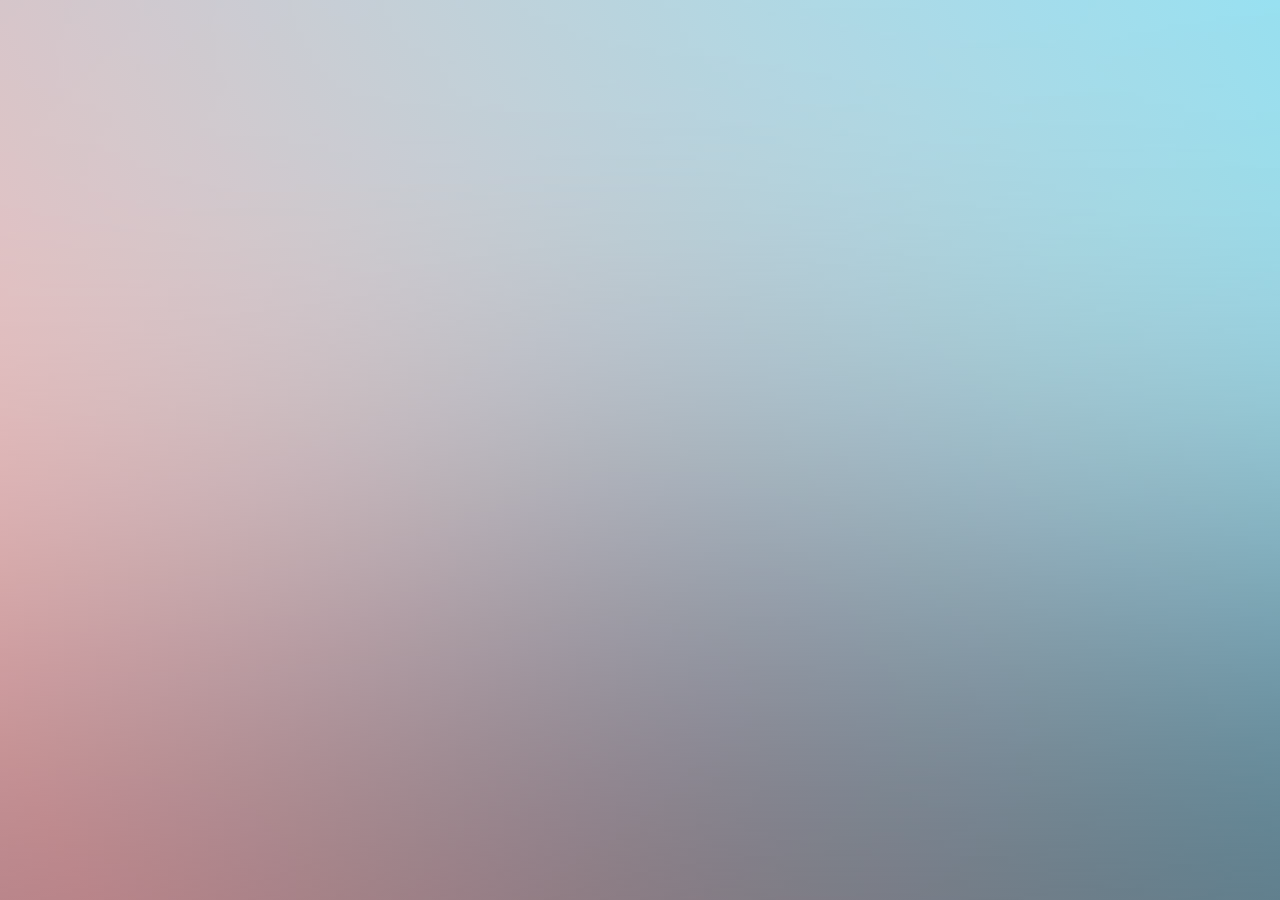
==== index.html @ 570a4605 "ok" ====
<!DOCTYPE HTML>
<html lang="pt">
<head>
		<title>UniverseIt</title>
		<meta charset="utf-8" />
		<meta name="viewport" content="width=device-width, initial-scale=1" />
<!--        <meta name="description" content="put descrição aqui pq"/>-->
<!--     	<meta name="keywords" content="put the keywords here"/>-->
        <meta name="author" content="UniverseIt/Erick Emiliano"/>
<!--		<link rel="shortcut icon" href="favicon.png"> -->
		<link rel="stylesheet" href="u.css" />
        <link rel="stylesheet" href="http://maxcdn.bootstrapcdn.com/font-awesome/4.3.0/css/font-awesome.min.css">
		<noscript><link rel="stylesheet" href="assets/css/noscript.css" /></noscript>
</head>
---- u.css ----
@charset "UTF-8";
@import url(http://maxcdn.bootstrapcdn.com/font-awesome/4.3.0/css/font-awesome.min.css);
@import url("http://fonts.googleapis.com/css?family=Source+Sans+Pro:300");

	body {
        line-height: 1;
		-webkit-text-size-adjust: none;
	}
	body*, body*:before, body*:after {
		-moz-animation: none !important;
		-webkit-animation: none !important;
		-ms-animation: none !important;
		animation: none !important;
		-moz-transition: none !important;
		-webkit-transition: none !important;
		-ms-transition: none !important;
		transition: none !important;
	}
	body {
		height: 100%;
		background-color: #ffffff;
		background-image: url("images/overlay.png"), -moz-linear-gradient(60deg, rgba(255, 165, 150, 0.5) 5%, rgba(0, 228, 255, 0.35)), url("../../images/bg.jpg");
		background-image: url("images/overlay.png"), -webkit-linear-gradient(60deg, rgba(255, 165, 150, 0.5) 5%, rgba(0, 228, 255, 0.35)), url("../../images/bg.jpg");
		background-image: url("images/overlay.png"), -ms-linear-gradient(60deg, rgba(255, 165, 150, 0.5) 5%, rgba(0, 228, 255, 0.35)), url("../../images/bg.jpg");
		background-image: url("images/overlay.png"), linear-gradient(60deg, rgba(255, 165, 150, 0.5) 5%, rgba(0, 228, 255, 0.35)), url("../../images/bg.jpg");
		background-repeat: repeat,			no-repeat,			no-repeat;
		background-size: 100px 100px, cover,				cover;
		background-position: top left,		center center,		bottom center;
		background-attachment: fixed,			fixed,				fixed;
	}
---- assets/css/noscript.css ----
/*
	Identity by HTML5 UP
	html5up.net | @n33co
	Free for personal and commercial use under the CCA 3.0 license (html5up.net/license)
*/

/* Basic */

	body:after {
		display: none;
	}

/* Main */

	#main {
		-moz-transform: none !important;
		-webkit-transform: none !important;
		-ms-transform: none !important;
		transform: none !important;
		opacity: 1 !important;
	}
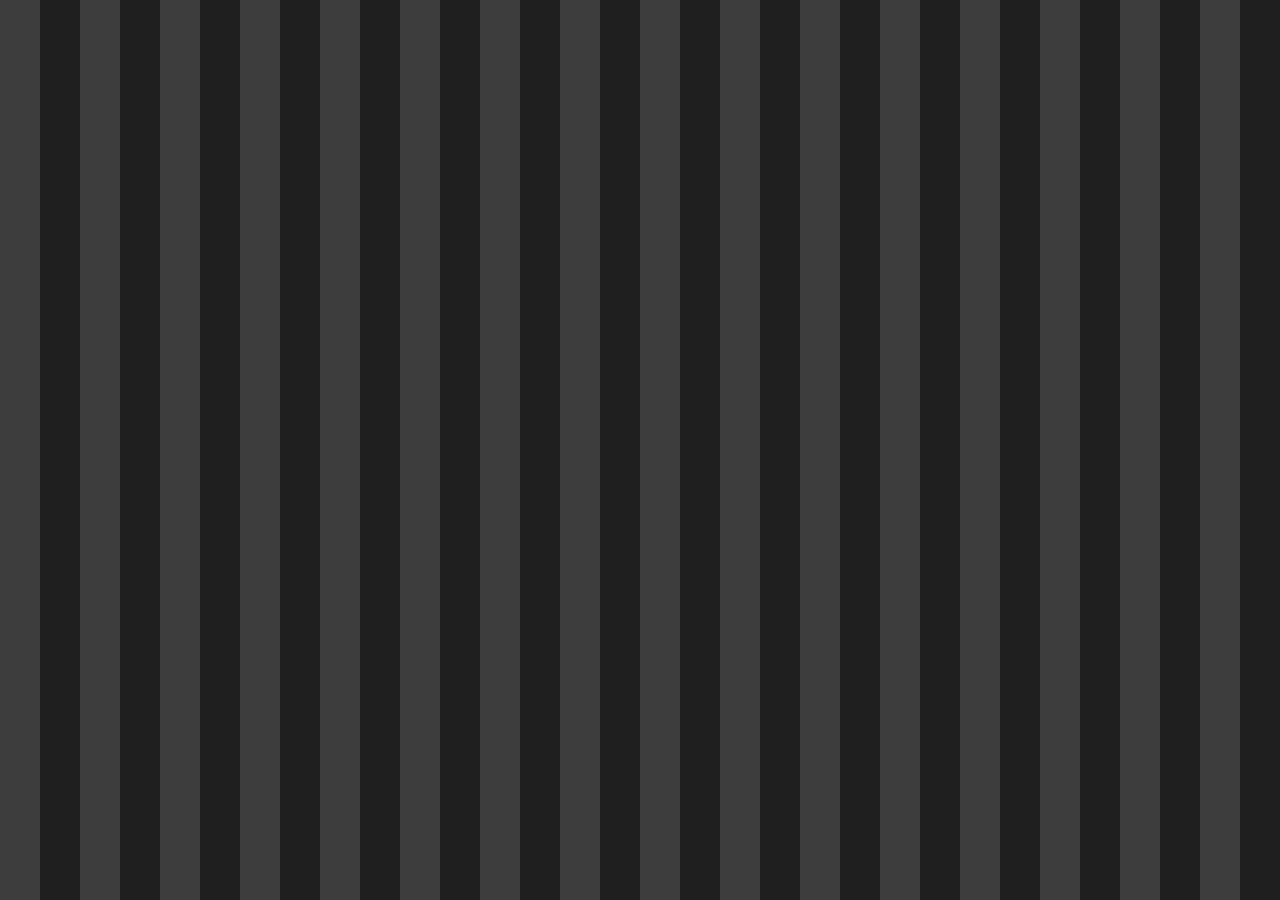
==== commit 490e27f7: "background" ====
--- a/index.html
+++ b/index.html
@@ -9,7 +9,12 @@
         <meta name="author" content="UniverseIt/Erick Emiliano"/>
 <!--		<link rel="shortcut icon" href="favicon.png"> -->
 		<link rel="stylesheet" href="u.css" />
+<!--
         <link rel="stylesheet" href="http://maxcdn.bootstrapcdn.com/font-awesome/4.3.0/css/font-awesome.min.css">
 		<noscript><link rel="stylesheet" href="assets/css/noscript.css" /></noscript>
+-->
 </head>
-    +<body>
+    
+</body>
+</html>
--- a/u.css
+++ b/u.css
@@ -1,30 +1,16 @@
 @charset "UTF-8";
-@import url(http://maxcdn.bootstrapcdn.com/font-awesome/4.3.0/css/font-awesome.min.css);
+/*@import url(http://maxcdn.bootstrapcdn.com/font-awesome/4.3.0/css/font-awesome.min.css);*/
 @import url("http://fonts.googleapis.com/css?family=Source+Sans+Pro:300");
 
 	body {
         line-height: 1;
 		-webkit-text-size-adjust: none;
-	}
-	body*, body*:before, body*:after {
-		-moz-animation: none !important;
-		-webkit-animation: none !important;
-		-ms-animation: none !important;
-		animation: none !important;
-		-moz-transition: none !important;
-		-webkit-transition: none !important;
-		-ms-transition: none !important;
-		transition: none !important;
-	}
-	body {
 		height: 100%;
-		background-color: #ffffff;
-		background-image: url("images/overlay.png"), -moz-linear-gradient(60deg, rgba(255, 165, 150, 0.5) 5%, rgba(0, 228, 255, 0.35)), url("../../images/bg.jpg");
-		background-image: url("images/overlay.png"), -webkit-linear-gradient(60deg, rgba(255, 165, 150, 0.5) 5%, rgba(0, 228, 255, 0.35)), url("../../images/bg.jpg");
-		background-image: url("images/overlay.png"), -ms-linear-gradient(60deg, rgba(255, 165, 150, 0.5) 5%, rgba(0, 228, 255, 0.35)), url("../../images/bg.jpg");
-		background-image: url("images/overlay.png"), linear-gradient(60deg, rgba(255, 165, 150, 0.5) 5%, rgba(0, 228, 255, 0.35)), url("../../images/bg.jpg");
-		background-repeat: repeat,			no-repeat,			no-repeat;
-		background-size: 100px 100px, cover,				cover;
-		background-position: top left,		center center,		bottom center;
-		background-attachment: fixed,			fixed,				fixed;
+		background: repeating-linear-gradient(
+            90deg,
+            rgb(61,61,61),
+            rgb(61,61,61) 40px,
+            rgb(31,31,31) 40px,
+            rgb(31,31,31) 80px
+);
 	}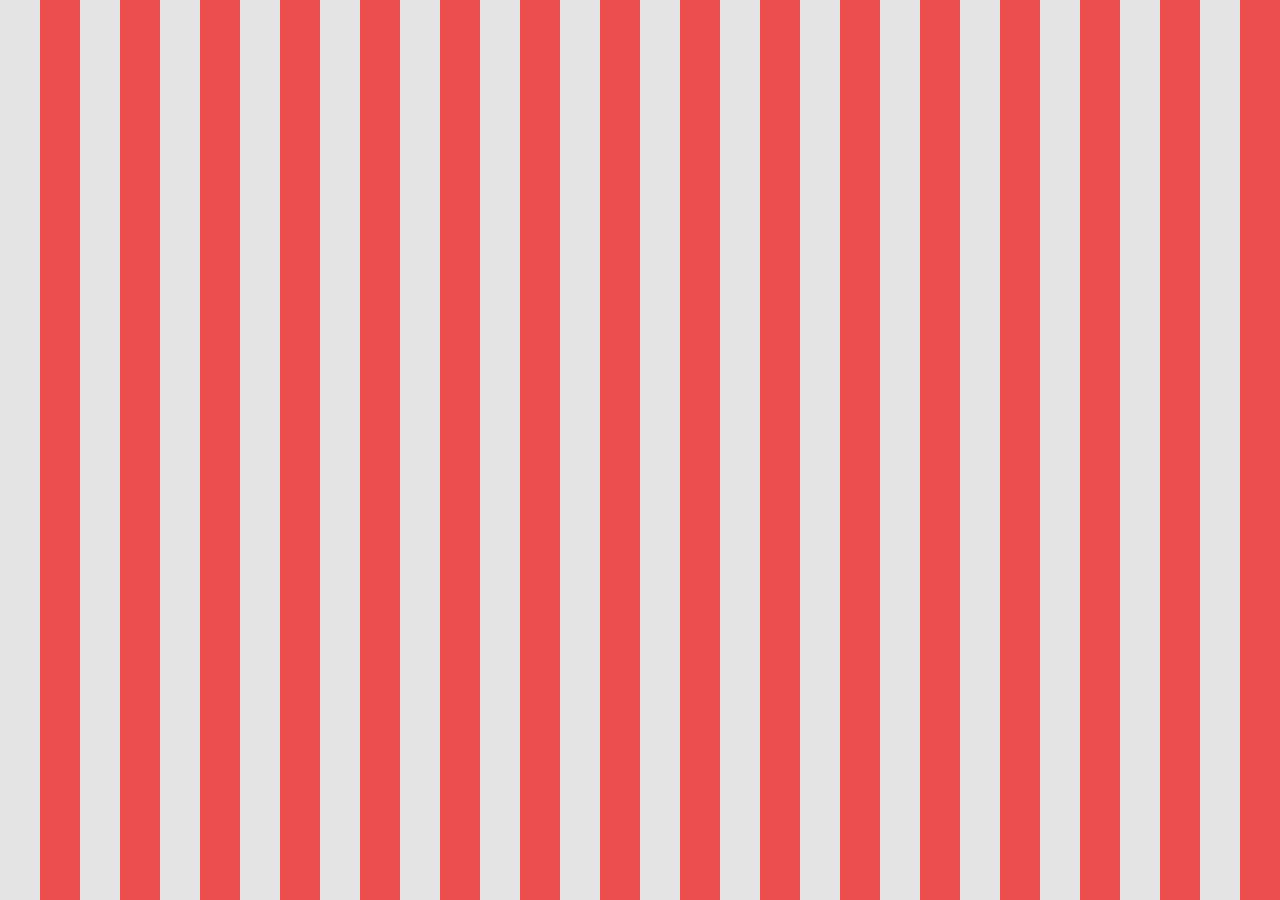
==== commit 6b21559c: "changed" ====
--- a/index.html
+++ b/index.html
@@ -9,12 +9,16 @@
         <meta name="author" content="UniverseIt/Erick Emiliano"/>
 <!--		<link rel="shortcut icon" href="favicon.png"> -->
 		<link rel="stylesheet" href="u.css" />
-<!--
         <link rel="stylesheet" href="http://maxcdn.bootstrapcdn.com/font-awesome/4.3.0/css/font-awesome.min.css">
-		<noscript><link rel="stylesheet" href="assets/css/noscript.css" /></noscript>
--->
 </head>
-<body>
+<body>  
+    <div id="logo">
     
+    </div>
+    <!-- jQuery -->
+    <script src="js/jquery.js"></script>
+    <!-- Contact Form JavaScript -->
+    <script src="js/jqBootstrapValidation.js"></script>
+    <script src="js/contact_me.js"></script>
 </body>
 </html>
--- a/u.css
+++ b/u.css
@@ -1,16 +1,208 @@
 @charset "UTF-8";
-/*@import url(http://maxcdn.bootstrapcdn.com/font-awesome/4.3.0/css/font-awesome.min.css);*/
+@import url(http://maxcdn.bootstrapcdn.com/font-awesome/4.3.0/css/font-awesome.min.css);
 @import url("http://fonts.googleapis.com/css?family=Source+Sans+Pro:300");
-
-	body {
+/*comment in css*/
+body {
         line-height: 1;
 		-webkit-text-size-adjust: none;
 		height: 100%;
-		background: repeating-linear-gradient(
-            90deg,
-            rgb(61,61,61),
-            rgb(61,61,61) 40px,
-            rgb(31,31,31) 40px,
-            rgb(31,31,31) 80px
+    background: repeating-linear-gradient(
+    90deg,
+    rgba(200,200,200, 0.5),/*where it's start*/
+    rgba(200,200,200, 0.5) 40px,/*where ends, tamanho de listra em px*/
+    rgba(230,31,31, 0.8) 40px,/*second color start*/
+    rgba(230,31,31, 0.8) 80px /*second color finish, the length/width is the difference between the start and end*/
 );
-	}+}
+
+#box{
+    align-content: center;
+    align-items: center;
+    align-self: center;
+    max-width: 150px;
+    width: auto;
+    padding-bottom: 20 px;
+    padding-top: 20 px;
+    padding-left: 20 px;
+    perspective: 1000px;
+	position: relative;
+		display: flex;
+		align-items: center;
+		justify-content: space-between;    
+	min-height: 100%;
+}
+	hr {
+		border: 0;
+		border-bottom: solid 1px #c8cccf;
+		margin: 3em 0;
+	}
+	strong, b {
+		color: #313f47;
+	}
+
+	em, i {
+		font-style: italic;
+	}
+
+	p {
+		margin: 0 0 1.5em 0;
+	}
+
+	h1, h2, h3, h4, h5, h6 {
+		color: #313f47;
+		line-height: 1.5;
+		margin: 0 0 0.75em 0;
+	}
+
+		h1 a, h2 a, h3 a, h4 a, h5 a, h6 a {
+			color: inherit;
+			text-decoration: none;
+		}
+
+	h1 {
+		font-size: 1.85em;
+		letter-spacing: 0.22em;
+		margin: 0 0 0.525em 0;
+	}
+
+	h2 {
+		font-size: 1.25em;
+	}
+
+	h3 {
+		font-size: 1em;
+	}
+
+	h4 {
+		font-size: 1em;
+	}
+
+	h5 {
+		font-size: 1em;
+	}
+
+	h6 {
+		font-size: 1em;
+	}
+
+	@media screen and (max-width: 480px) {
+
+		h1 {
+			font-size: 1.65em;
+		}
+
+	}
+
+/* Main */
+
+	#main {
+		position: relative;
+		max-width: 100%;
+		min-width: 27em;
+		padding: 4.5em 3em 3em 3em ;
+		background: #ffffff;
+		border-radius: 4px;
+		cursor: default;
+		opacity: 0.95;
+		text-align: center;
+	}
+
+		#main .avatar {
+			position: relative;
+			display: block;
+			margin-bottom: 1.5em;
+		}
+
+			#main .avatar img {
+				display: block;
+				margin: 0 auto;
+				border-radius: 100%;
+				box-shadow: 0 0 0 1.5em #ffffff;
+			}
+
+			#main .avatar:before {
+				content: '';
+				display: block;
+				position: absolute;
+				top: 50%;
+				left: -3em;
+				width: calc(100% + 6em);
+				height: 1px;
+				z-index: -1;
+				background: #c8cccf;
+			}
+
+		@media screen and (max-width: 480px) {
+
+			#main {
+				min-width: 0;
+				width: 100%;
+				padding: 4em 2em 2.5em 2em ;
+			}
+
+				#main .avatar:before {
+					left: -2em;
+					width: calc(100% + 4em);
+				}
+
+		}
+		}
+
+/* Footer */
+/*
+
+	#footer {
+		align-self: flex-end;
+		width: 100%;
+		padding: 1.5em 0 0 0;
+		color: rgba(255, 255, 255, 0.75);
+		cursor: default;
+		text-align: center;
+	}
+
+		#footer .copyright {
+			margin: 0;
+			padding: 0;
+			font-size: 0.9em;
+			list-style: none;
+		}
+
+			#footer .copyright li {
+				display: inline-block;
+				margin: 0 0 0 0.45em;
+				padding: 0 0 0 0.85em;
+				border-left: solid 1px rgba(255, 255, 255, 0.5);
+				line-height: 1;
+			}
+
+				#footer .copyright li:first-child {
+					border-left: 0;
+				}
+*/
+
+/* Wrapper */
+/*
+
+	#wrapper {
+		perspective: 1000px;
+		position: relative;
+		min-height: 100%;
+		padding: 1.5em;
+		z-index: 2;
+	}
+
+		#wrapper > * {
+			z-index: 1;
+		}
+
+		@media screen and (max-width: 360px) {
+
+			#wrapper {
+				padding: 0.75em;
+			}
+
+		}
+
+		body.is-ie #wrapper {
+			height: 100%;
+		}*/
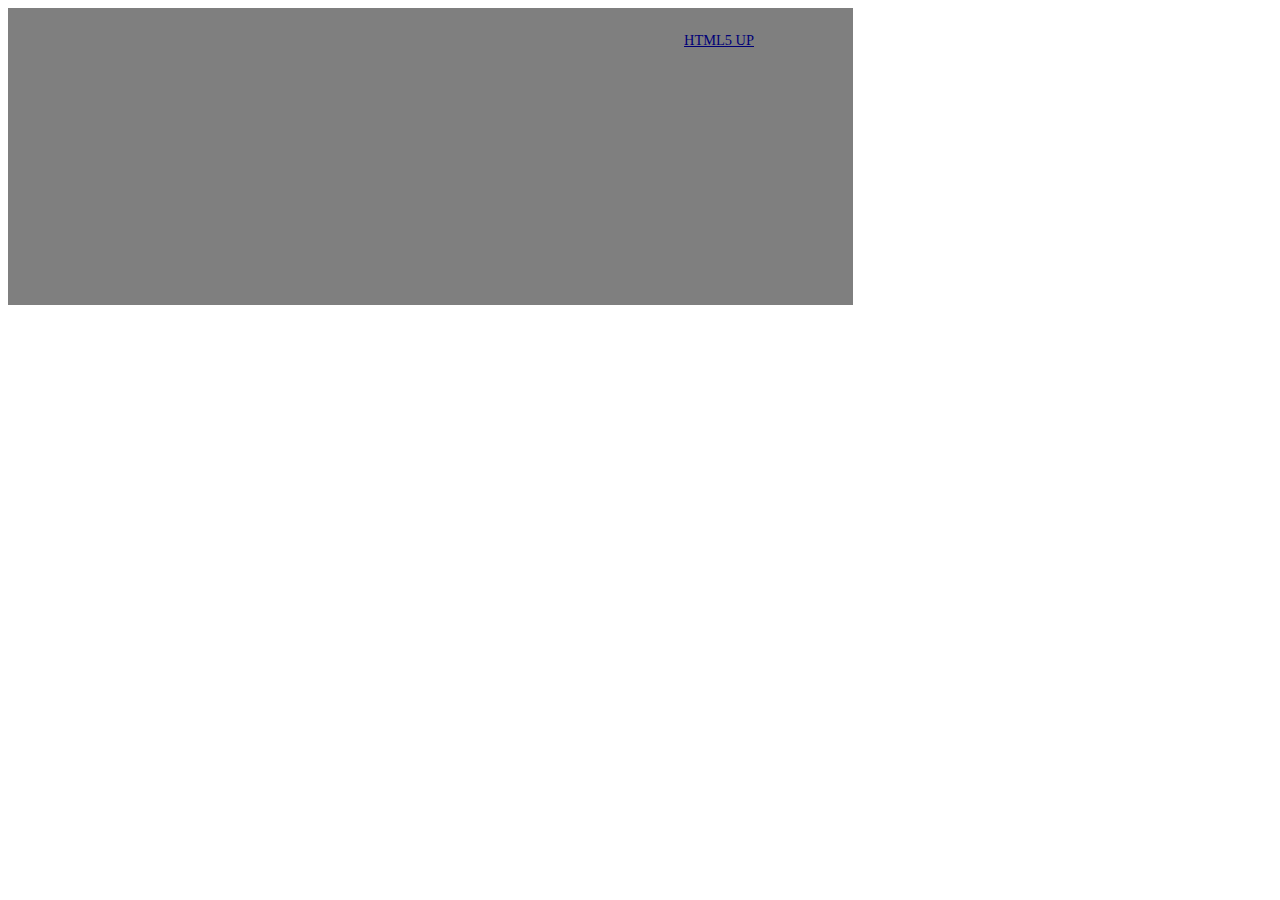
==== commit 794809c3: "t" ====
--- a/index.html
+++ b/index.html
@@ -12,8 +12,14 @@
         <link rel="stylesheet" href="http://maxcdn.bootstrapcdn.com/font-awesome/4.3.0/css/font-awesome.min.css">
 </head>
 <body>  
-    <div id="logo">
-    
+    <div class="start">
+        <div class="opacity"></div>
+<footer id="footer">
+	<ul class="copyright">
+	   <li>&copy; Jane Doe</li>
+	   <li>Design: <a href="http://html5up.net">HTML5 UP</a></li>
+    </ul>
+</footer>
     </div>
     <!-- jQuery -->
     <script src="js/jquery.js"></script>
--- a/u.css
+++ b/u.css
@@ -2,207 +2,49 @@
 @import url(http://maxcdn.bootstrapcdn.com/font-awesome/4.3.0/css/font-awesome.min.css);
 @import url("http://fonts.googleapis.com/css?family=Source+Sans+Pro:300");
 /*comment in css*/
-body {
-        line-height: 1;
-		-webkit-text-size-adjust: none;
-		height: 100%;
-    background: repeating-linear-gradient(
-    90deg,
-    rgba(200,200,200, 0.5),/*where it's start*/
-    rgba(200,200,200, 0.5) 40px,/*where ends, tamanho de listra em px*/
-    rgba(230,31,31, 0.8) 40px,/*second color start*/
-    rgba(230,31,31, 0.8) 80px /*second color finish, the length/width is the difference between the start and end*/
-);
+.start {
+        width:100%;
+        height:100%;
+/*    background: repeating-linear-gradient(
+/*    90deg,
+/*    rgba(200,200,200, 0.5),/*where it's start*/
+/*    rgba(200,200,200, 0.5) 40px,/*where ends, tamanho de listra em px*/
+/*    rgba(230,31,31, 0.8) 40px,/*second color start*/
+/*    rgba(230,31,31, 0.8) 80px /*second color finish, the length/width is the difference between the start and end*/
+/*);*/
+        background-image: url(img/usp-aerea.jpg) center center;
+}
+.opacity{
+  position:absolute;
+  width:33%;
+  height:33%;
+  padding-left: 33%;
+  background:rgba(0,0,0,0.5);
 }
 
-#box{
-    align-content: center;
-    align-items: center;
-    align-self: center;
-    max-width: 150px;
-    width: auto;
-    padding-bottom: 20 px;
-    padding-top: 20 px;
-    padding-left: 20 px;
-    perspective: 1000px;
-	position: relative;
-		display: flex;
-		align-items: center;
-		justify-content: space-between;    
-	min-height: 100%;
-}
-	hr {
-		border: 0;
-		border-bottom: solid 1px #c8cccf;
-		margin: 3em 0;
-	}
-	strong, b {
-		color: #313f47;
-	}
+/* Footer */
 
-	em, i {
-		font-style: italic;
-	}
-
-	p {
-		margin: 0 0 1.5em 0;
-	}
-
-	h1, h2, h3, h4, h5, h6 {
-		color: #313f47;
-		line-height: 1.5;
-		margin: 0 0 0.75em 0;
-	}
-
-		h1 a, h2 a, h3 a, h4 a, h5 a, h6 a {
-			color: inherit;
-			text-decoration: none;
-		}
-
-	h1 {
-		font-size: 1.85em;
-		letter-spacing: 0.22em;
-		margin: 0 0 0.525em 0;
-	}
-
-	h2 {
-		font-size: 1.25em;
-	}
-
-	h3 {
-		font-size: 1em;
-	}
-
-	h4 {
-		font-size: 1em;
-	}
-
-	h5 {
-		font-size: 1em;
-	}
-
-	h6 {
-		font-size: 1em;
-	}
-
-	@media screen and (max-width: 480px) {
-
-		h1 {
-			font-size: 1.65em;
-		}
-
-	}
-
-/* Main */
-
-	#main {
-		position: relative;
-		max-width: 100%;
-		min-width: 27em;
-		padding: 4.5em 3em 3em 3em ;
-		background: #ffffff;
-		border-radius: 4px;
-		cursor: default;
-		opacity: 0.95;
-		text-align: center;
-	}
-
-		#main .avatar {
-			position: relative;
-			display: block;
-			margin-bottom: 1.5em;
-		}
-
-			#main .avatar img {
-				display: block;
-				margin: 0 auto;
-				border-radius: 100%;
-				box-shadow: 0 0 0 1.5em #ffffff;
-			}
-
-			#main .avatar:before {
-				content: '';
-				display: block;
-				position: absolute;
-				top: 50%;
-				left: -3em;
-				width: calc(100% + 6em);
-				height: 1px;
-				z-index: -1;
-				background: #c8cccf;
-			}
-
-		@media screen and (max-width: 480px) {
-
-			#main {
-				min-width: 0;
-				width: 100%;
-				padding: 4em 2em 2.5em 2em ;
-			}
-
-				#main .avatar:before {
-					left: -2em;
-					width: calc(100% + 4em);
-				}
-
-		}
-		}
-
-/* Footer */
-/*
-
-	#footer {
+#footer {
 		align-self: flex-end;
 		width: 100%;
 		padding: 1.5em 0 0 0;
-		color: rgba(255, 255, 255, 0.75);
+		color: rgba(255, 255, 255, 0.5);
 		cursor: default;
 		text-align: center;
-	}
-
-		#footer .copyright {
-			margin: 0;
-			padding: 0;
-			font-size: 0.9em;
-			list-style: none;
-		}
-
-			#footer .copyright li {
-				display: inline-block;
-				margin: 0 0 0 0.45em;
-				padding: 0 0 0 0.85em;
-				border-left: solid 1px rgba(255, 255, 255, 0.5);
-				line-height: 1;
-			}
-
-				#footer .copyright li:first-child {
-					border-left: 0;
-				}
-*/
-
-/* Wrapper */
-/*
-
-	#wrapper {
-		perspective: 1000px;
-		position: relative;
-		min-height: 100%;
-		padding: 1.5em;
-		z-index: 2;
-	}
-
-		#wrapper > * {
-			z-index: 1;
-		}
-
-		@media screen and (max-width: 360px) {
-
-			#wrapper {
-				padding: 0.75em;
-			}
-
-		}
-
-		body.is-ie #wrapper {
-			height: 100%;
-		}*/
+}
+#footer .copyright {
+		margin: 0;
+		padding: 0;
+		font-size: 0.9em;
+		list-style: none;
+}
+#footer .copyright li {
+        display: inline-block;
+		margin: 0 0 0 0.45em;
+        padding: 0 0 0 0.85em;
+		border-left: solid 1px rgba(255, 255, 255, 0.5);
+		line-height: 1;
+}
+#footer .copyright li:first-child {
+        border-left: 0;
+}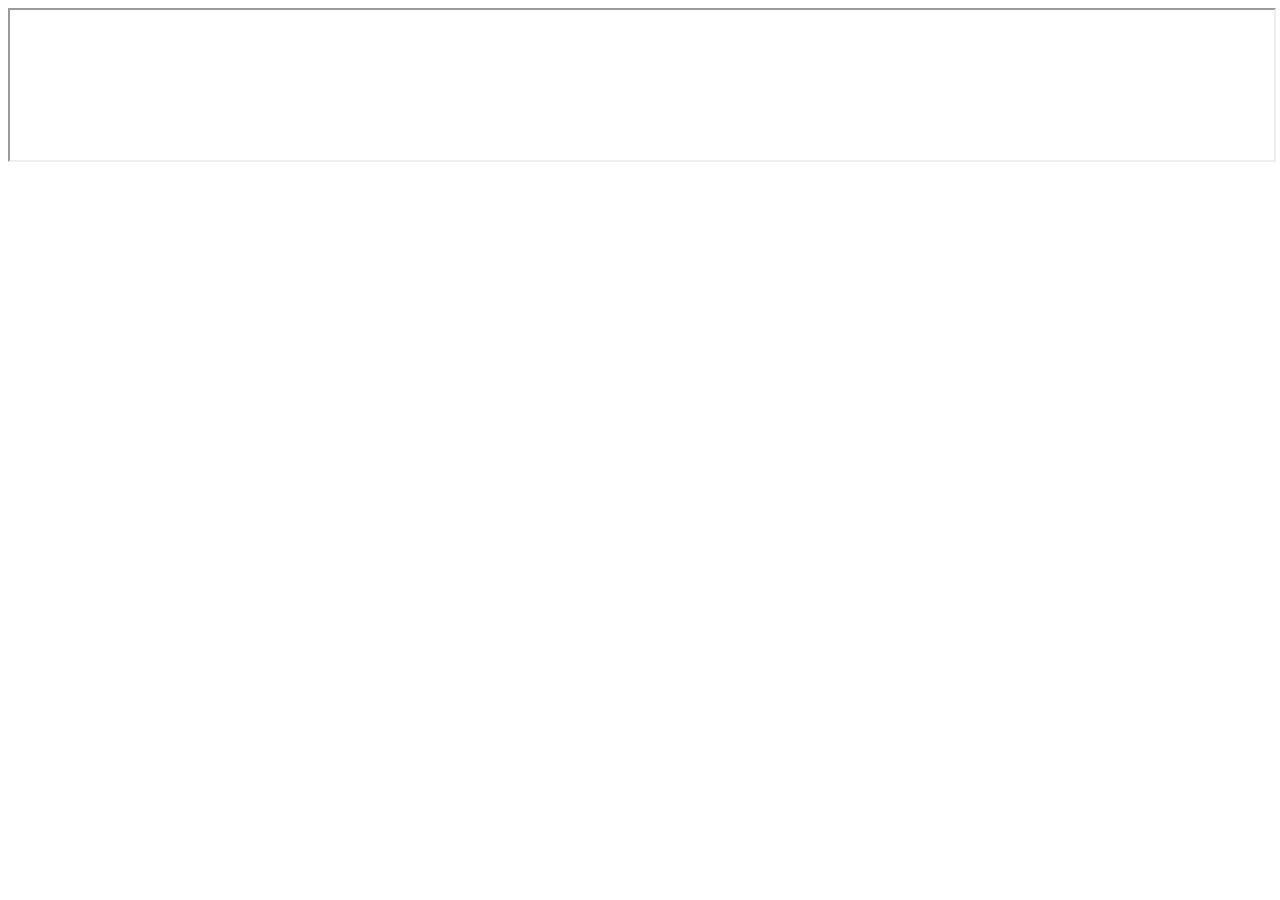
==== commit dd4f273a: "last" ====
--- a/index.html
+++ b/index.html
@@ -1,5 +1,6 @@
 <!DOCTYPE HTML>
 <html lang="pt">
+    
 <head>
 		<title>UniverseIt</title>
 		<meta charset="utf-8" />
@@ -8,19 +9,10 @@
 <!--     	<meta name="keywords" content="put the keywords here"/>-->
         <meta name="author" content="UniverseIt/Erick Emiliano"/>
 <!--		<link rel="shortcut icon" href="favicon.png"> -->
-		<link rel="stylesheet" href="u.css" />
-        <link rel="stylesheet" href="http://maxcdn.bootstrapcdn.com/font-awesome/4.3.0/css/font-awesome.min.css">
 </head>
+    
 <body>  
-    <div class="start">
-        <div class="opacity"></div>
-<footer id="footer">
-	<ul class="copyright">
-	   <li>&copy; Jane Doe</li>
-	   <li>Design: <a href="http://html5up.net">HTML5 UP</a></li>
-    </ul>
-</footer>
-    </div>
+<iframe src="http://hedtrot.com/universeit/index.html" width=100% height=100%/>
     <!-- jQuery -->
     <script src="js/jquery.js"></script>
     <!-- Contact Form JavaScript -->
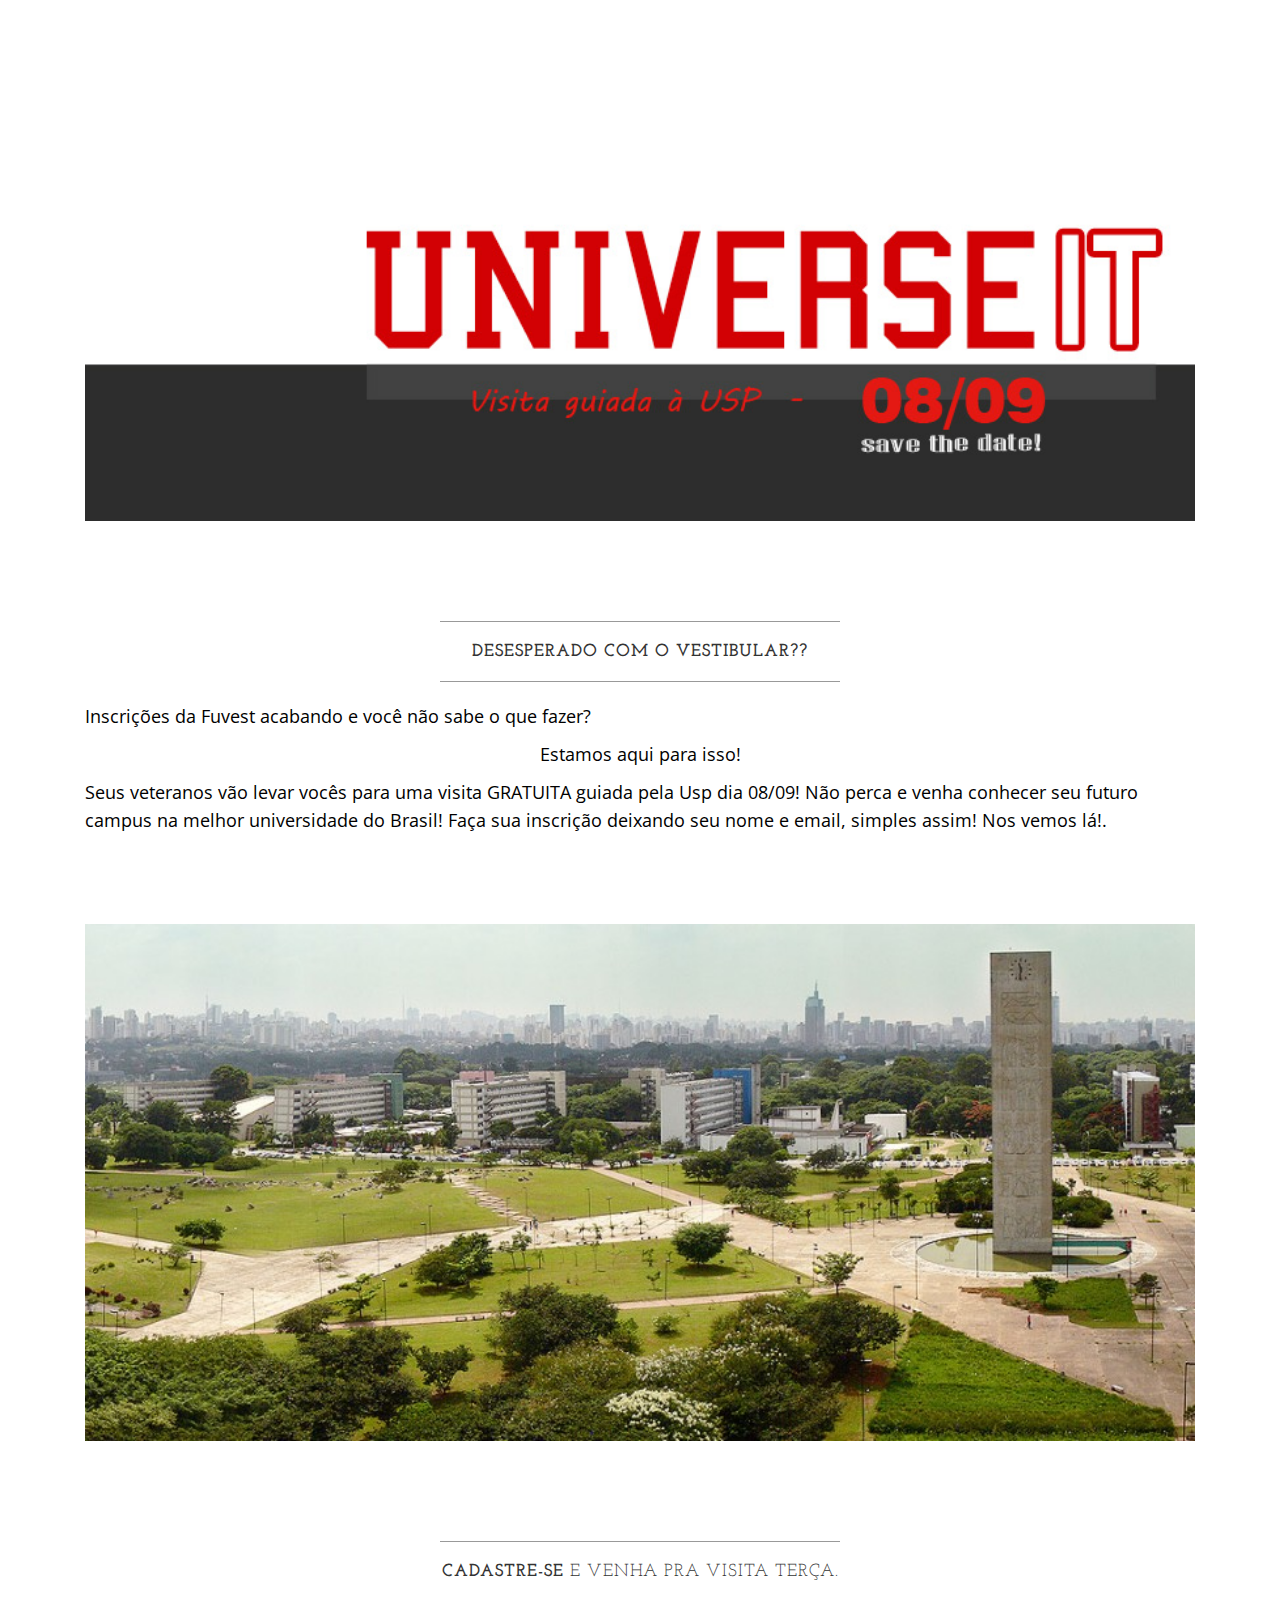
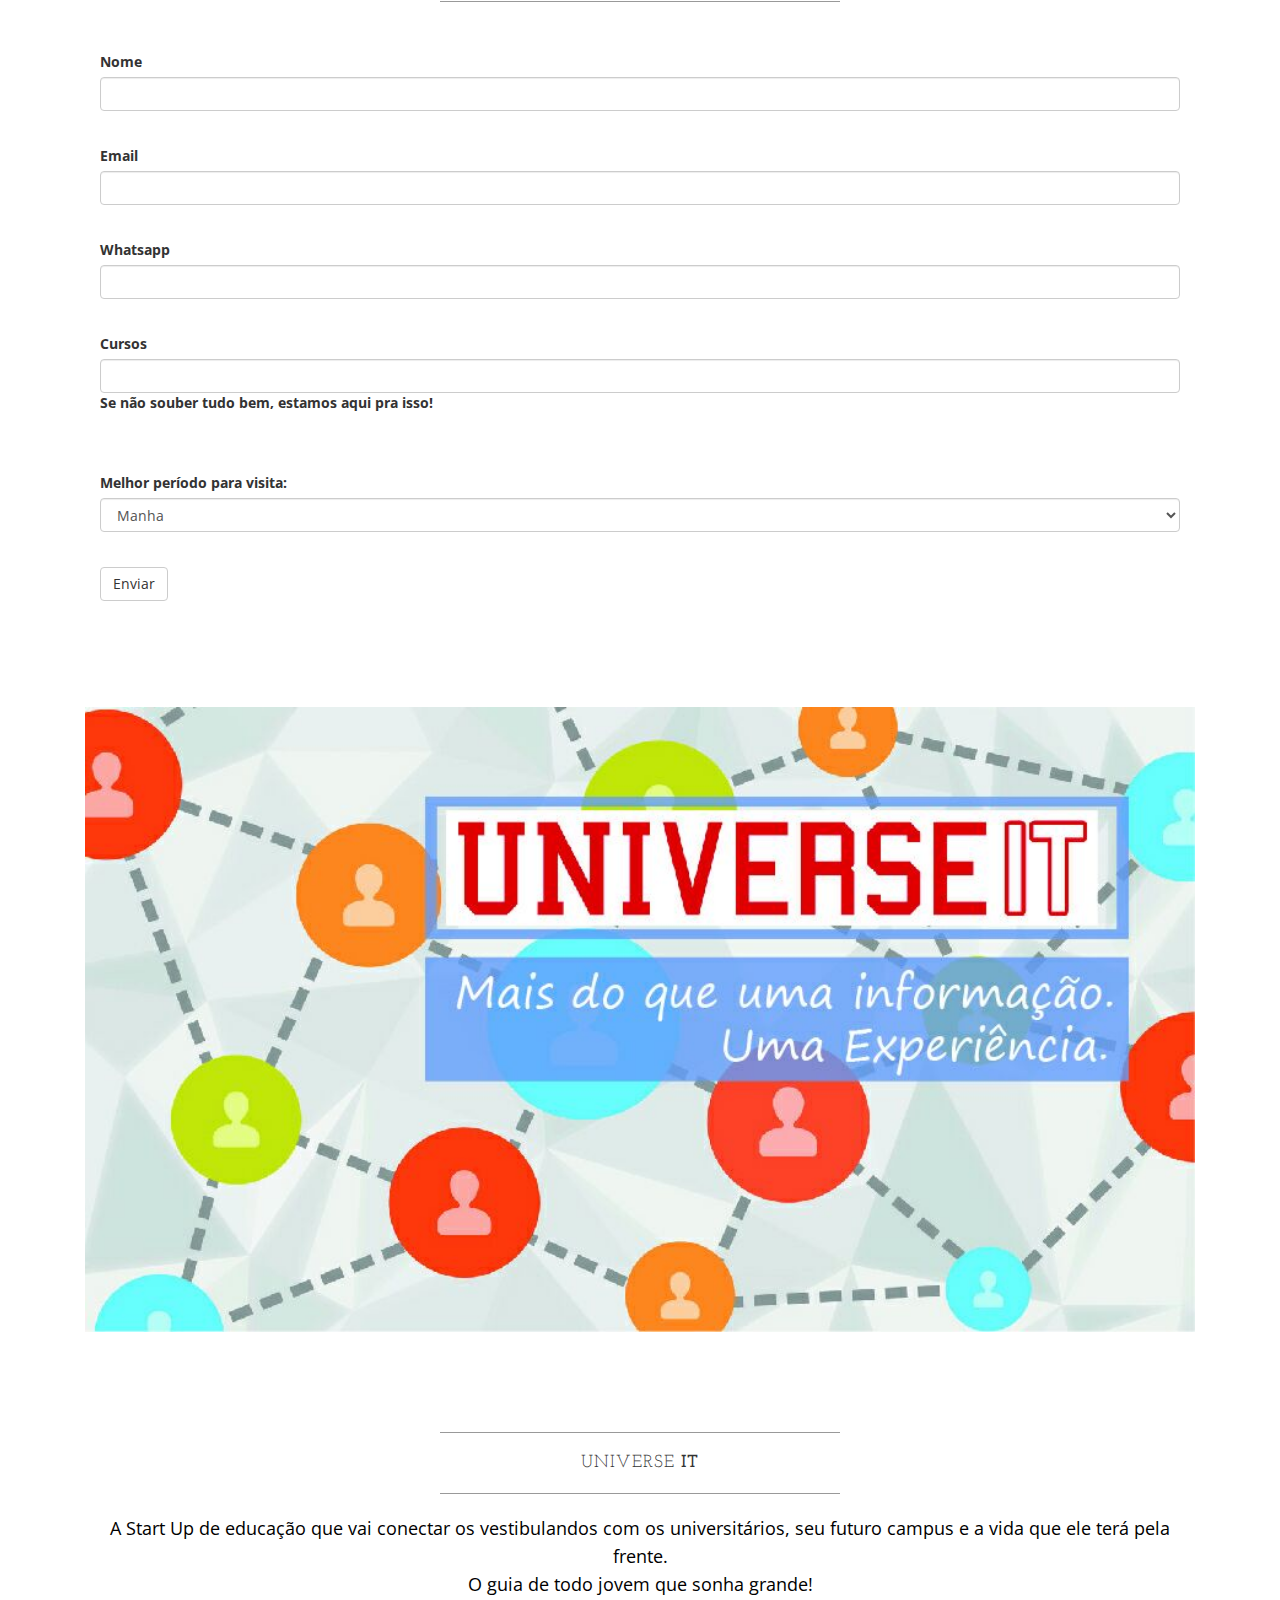
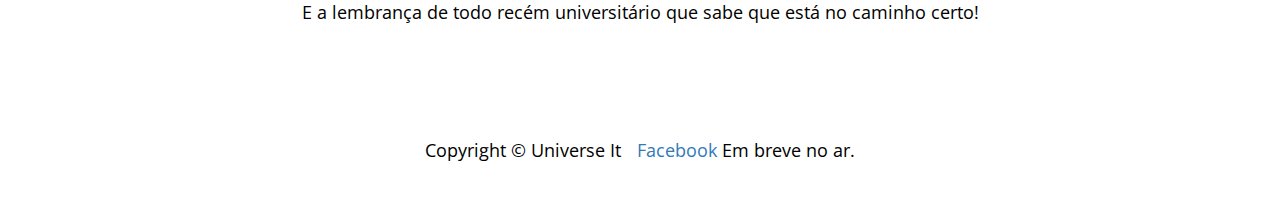
==== commit 738070ac: "New Landing Page" ====
--- a/index.html
+++ b/index.html
@@ -1,22 +1,287 @@
-<!DOCTYPE HTML>
-<html lang="pt">
-    
+<!DOCTYPE html>
+<html lang="pt-br">
+
 <head>
-		<title>UniverseIt</title>
-		<meta charset="utf-8" />
-		<meta name="viewport" content="width=device-width, initial-scale=1" />
-<!--        <meta name="description" content="put descrição aqui pq"/>-->
-<!--     	<meta name="keywords" content="put the keywords here"/>-->
-        <meta name="author" content="UniverseIt/Erick Emiliano"/>
-<!--		<link rel="shortcut icon" href="favicon.png"> -->
+<!--    Peguei o templete pronto sim, aceita que doi menos-->
+<!--    to de ressaca, fica mais dificil-->
+<!-- Atenção, ler esse código pode causar nauseas, dor de cabeça, cancer, e te deixar brocha-->
+<!-- se aparecer qualquer desses sintomas, procure o médico de confiança-->
+    <meta charset="utf-8">
+    <meta http-equiv="X-UA-Compatible" content="IE=edge">
+    <meta name="viewport" content="width=device-width, initial-scale=1">
+    <meta name="description" content="">
+    <meta name="author" content="Universe It/Erick Emiliano">
+
+    <title>Fuvest 2016 Chegou, e Agora?</title>
+
+    <!-- Bootstrap Core CSS -->
+    <link href="css/bootstrap.min.css" rel="stylesheet">
+	
+        <link rel="stylesheet" href="http://maxcdn.bootstrapcdn.com/font-awesome/4.3.0/css/font-awesome.min.css">
+    <!-- Custom CSS -->
+    <link href="css/business-casual.css" rel="stylesheet">
+
+    <!-- Fonts -->
+    <link href="http://fonts.googleapis.com/css?family=Open+Sans:300italic,400italic,600italic,700italic,800italic,400,300,600,700,800" rel="stylesheet" type="text/css">
+    <link href="http://fonts.googleapis.com/css?family=Josefin+Slab:100,300,400,600,700,100italic,300italic,400italic,600italic,700italic" rel="stylesheet" type="text/css">
+
+    <!-- HTML5 Shim and Respond.js IE8 support of HTML5 elements and media queries -->
+    <!-- WARNING: Respond.js doesn't work if you view the page via file:// -->
+    <!--[if lt IE 9]>
+        <script src="https://oss.maxcdn.com/libs/html5shiv/3.7.0/html5shiv.js"></script>
+        <script src="https://oss.maxcdn.com/libs/respond.js/1.4.2/respond.min.js"></script>
+    <![endif]-->
+
 </head>
-    
-<body>  
-<iframe src="http://hedtrot.com/universeit/index.html" width=100% height=100%/>
+
+<body class="bodybuild">
+
+    <div class="container">
+<br><br><br><br>
+        <div class="row">
+            <div class="box">
+                <div class="col-lg-12 text-center">
+                    <div id="carousel-example-generic" class="carousel slide">
+                        <!-- Indicators -->
+<!--
+                        <ol class="carousel-indicators hidden-xs">
+                            <li data-target="#carousel-example-generic" data-slide-to="0" class="active"></li>
+                            <li data-target="#carousel-example-generic" data-slide-to="1"></li>
+                            <li data-target="#carousel-example-generic" data-slide-to="2"></li>
+                        </ol>
+-->
+
+                        <!-- Wrapper for slides -->
+                        <div class="carousel-inner">
+                            <div class="item active">
+                                <img class="img-responsive img-full" src="img/slide-1.jpg" alt="">
+                            </div>
+<!--
+                            <div class="item">
+                                <img class="img-responsive img-full" src="img/slide-2.jpg" alt="">
+                            </div>
+                            <div class="item">
+                                <img class="img-responsive img-full" src="img/slide-3.jpg" alt="">
+                            </div>
+-->
+                        </div>
+
+                        <!-- Controls -->
+<!--
+                        <a class="left carousel-control" href="#carousel-example-generic" data-slide="prev">
+                            <span class="icon-prev"></span>
+                        </a>
+                        <a class="right carousel-control" href="#carousel-example-generic" data-slide="next">
+                            <span class="icon-next"></span>
+                        </a>
+-->
+                    </div>
+<!--
+                    <h2 class="brand-before">
+                        <small>Welcome to</small>
+                    </h2>
+                    <h1 class="brand-name">Business Casual</h1>
+                    <hr class="tagline-divider">
+                    <h2>
+                        <small>By
+                            <strong>Start Bootstrap</strong>
+                        </small>
+                    </h2>
+-->
+                </div>
+            </div>
+        </div>
+
+<!--
+        <div class="row">
+            <div class="box">
+                <div class="col-lg-12">
+                    <hr>
+                    <h2 class="intro-text text-center">Build a website
+                        <strong>worth visiting</strong>
+                    </h2>
+                    <hr>
+                    <img class="img-responsive img-border img-left" src="img/intro-pic.jpg" alt="">
+                    <hr class="visible-xs">
+                    <p>The boxes used in this template are nested inbetween a normal Bootstrap row and the start of your column layout. The boxes will be full-width boxes, so if you want to make them smaller then you will need to customize.</p>
+                    <p>A huge thanks to <a href="http://join.deathtothestockphoto.com/" target="_blank">Death to the Stock Photo</a> for allowing us to use the beautiful photos that make this template really come to life. When using this template, make sure your photos are decent. Also make sure that the file size on your photos is kept to a minumum to keep load times to a minimum.</p>
+                    <p>Lorem ipsum dolor sit amet, consectetur adipiscing elit. Nunc placerat diam quis nisl vestibulum dignissim. In hac habitasse platea dictumst. Interdum et malesuada fames ac ante ipsum primis in faucibus. Pellentesque habitant morbi tristique senectus et netus et malesuada fames ac turpis egestas.</p>
+                </div>
+            </div>
+        </div>
+-->
+
+        <div class="row">
+            <div class="box">
+                <div class="col-lg-12">
+                    <hr>
+                    <h2 class="intro-text text-center">
+                        <strong>Desesperado com o vestibular??</strong>
+                    </h2>
+                    <hr>
+                    <p> Inscrições da Fuvest acabando e você não sabe o que fazer?</p><p align="center">Estamos aqui para isso!</p><p> Seus veteranos vão levar vocês para uma visita GRATUITA guiada pela Usp dia 08/09! Não perca e venha conhecer seu futuro campus na melhor universidade do Brasil! Faça sua inscrição deixando seu nome e email, simples assim! Nos vemos lá!.</p>
+                </div>
+            </div>
+        </div>
+        <div class="row">
+            <div class="box">
+                <div class="col-lg-12 text-center">
+                    <div id="carousel-example-generic" class="carousel slide">
+                        <!-- Indicators -->
+<!--
+                        <ol class="carousel-indicators hidden-xs">
+                            <li data-target="#carousel-example-generic" data-slide-to="0" class="active"></li>
+                            <li data-target="#carousel-example-generic" data-slide-to="1"></li>
+                            <li data-target="#carousel-example-generic" data-slide-to="2"></li>
+                        </ol>
+-->
+
+                        <!-- Wrapper for slides -->
+                        <div class="carousel-inner">
+                            <div class="item active">
+                                <img class="img-responsive img-full" src="img/slide-2.jpg" alt="">
+                            </div>
+<!--
+                            <div class="item">
+                                <img class="img-responsive img-full" src="img/slide-2.jpg" alt="">
+                            </div>
+                            <div class="item">
+                                <img class="img-responsive img-full" src="img/slide-3.jpg" alt="">
+                            </div>
+-->
+                        </div>
+
+                        <!-- Controls -->
+<!--
+                        <a class="left carousel-control" href="#carousel-example-generic" data-slide="prev">
+                            <span class="icon-prev"></span>
+                        </a>
+                        <a class="right carousel-control" href="#carousel-example-generic" data-slide="next">
+                            <span class="icon-next"></span>
+                        </a>
+-->
+                    </div>
+<!--
+                    <h2 class="brand-before">
+                        <small>Welcome to</small>
+                    </h2>
+                    <h1 class="brand-name">Business Casual</h1>
+                    <hr class="tagline-divider">
+                    <h2>
+                        <small>By
+                            <strong>Start Bootstrap</strong>
+                        </small>
+                    </h2>
+-->
+                </div>
+            </div>
+        </div>
+        <div class="row">
+            <div class="box">
+                <div class="col-lg-12">
+                    <hr>
+                    <h2 class="intro-text text-center"><strong>Cadastre-se</strong> e Venha pra visita Terça.
+                        
+                    </h2>
+                    <hr>
+                    <iframe src="contact.html" height="600px" frameBorder="0" width="100%" scrolling="no"></iframe>
+                </div>
+            </div>
+        </div>
+        <div class="row">
+            <div class="box">
+                <div class="col-lg-12 text-center">
+                    <div id="carousel-example-generic" class="carousel slide">
+                        <!-- Indicators -->
+<!--
+                        <ol class="carousel-indicators hidden-xs">
+                            <li data-target="#carousel-example-generic" data-slide-to="0" class="active"></li>
+                            <li data-target="#carousel-example-generic" data-slide-to="1"></li>
+                            <li data-target="#carousel-example-generic" data-slide-to="2"></li>
+                        </ol>
+-->
+
+                        <!-- Wrapper for slides -->
+                        <div class="carousel-inner">
+                            <div class="item active">
+                                <img class="img-responsive img-full" src="img/slide-3.jpg" alt="">
+                            </div>
+<!--
+                            <div class="item">
+                                <img class="img-responsive img-full" src="img/slide-2.jpg" alt="">
+                            </div>
+                            <div class="item">
+                                <img class="img-responsive img-full" src="img/slide-3.jpg" alt="">
+                            </div>
+-->
+                        </div>
+
+                        <!-- Controls -->
+<!--
+                        <a class="left carousel-control" href="#carousel-example-generic" data-slide="prev">
+                            <span class="icon-prev"></span>
+                        </a>
+                        <a class="right carousel-control" href="#carousel-example-generic" data-slide="next">
+                            <span class="icon-next"></span>
+                        </a>
+-->
+                    </div>
+<!--
+                    <h2 class="brand-before">
+                        <small>Welcome to</small>
+                    </h2>
+                    <h1 class="brand-name">Business Casual</h1>
+                    <hr class="tagline-divider">
+                    <h2>
+                        <small>By
+                            <strong>Start Bootstrap</strong>
+                        </small>
+                    </h2>
+-->
+                </div>
+            </div>
+        </div>
+        <div class="row">
+            <div class="box">
+                <div class="col-lg-12">
+                    <hr>
+                    <h2 class="intro-text text-center">Universe
+                        <strong>It</strong>
+                    </h2>
+                    <hr>
+                    <p align="center">A Start Up de educação que vai conectar os vestibulandos com os universitários,  seu futuro campus e a vida que ele terá pela frente. <br>
+O guia de todo jovem que sonha grande!<br> E a lembrança de todo recém universitário que sabe que está no caminho certo!</p>
+                </div>
+            </div>
+        </div>
+
+    </div>
+    <!-- /.container -->
+
+    <footer>
+        <div class="container">
+            <div class="row">
+                <div class="col-lg-12 text-center">
+                    <p>Copyright &copy; Universe It <a href="https://www.facebook.com/pages/Universe-It/111334529216997" class="fa-facebook">Facebook</a> Em breve no ar.</p>
+                    
+                </div>
+            </div>
+        </div>
+    </footer>
+
     <!-- jQuery -->
     <script src="js/jquery.js"></script>
-    <!-- Contact Form JavaScript -->
-    <script src="js/jqBootstrapValidation.js"></script>
-    <script src="js/contact_me.js"></script>
+
+    <!-- Bootstrap Core JavaScript -->
+    <script src="js/bootstrap.min.js"></script>
+
+    <!-- Script to Activate the Carousel -->
+    <script>
+    $('.carousel').carousel({
+        interval: 5000 //changes the speed
+    })
+    </script>
+
 </body>
+
 </html>
--- a/css/business-casual.css
+++ b/css/business-casual.css
@@ -0,0 +1,200 @@
+/*!
+ * Start Bootstrap - Business Casual Bootstrap Theme (http://startbootstrap.com)
+ * Code licensed under the Apache License v2.0.
+ * For details, see http://www.apache.org/licenses/LICENSE-2.0.
+ */
+
+.bodybuild {/*PODE VIR MONSTROOOOO*/
+    font-family: "Open Sans","Helvetica Neue",Helvetica,Arial,sans-serif;
+    background: url('../VisitaUSP/img/bg.jpg') no-repeat center center fixed;
+    -webkit-background-size: cover;
+    -moz-background-size: cover;
+    background-size: cover;
+    -o-background-size: cover;
+}
+body {/*FRANGO*/
+    font-family: "Open Sans","Helvetica Neue",Helvetica,Arial,sans-serif;
+    background: url('../img/VisitaUSP/At0SpMSlMuC-lnjEW4rskgM6MsQdVEWZXxxj1Qt0BD93.jpg') no-repeat center center fixed;
+    -webkit-background-size: cover;
+    -moz-background-size: cover;
+    background-size: cover;
+    -o-background-size: cover;
+}
+
+h1,
+h2,
+h3,
+h4,
+h5,
+h6 {
+    text-transform: uppercase;
+    font-family: "Josefin Slab","Helvetica Neue",Helvetica,Arial,sans-serif;
+    font-weight: 700;
+    letter-spacing: 1px;
+}
+
+p {
+    font-size: 1.25em;
+    line-height: 1.6;
+    color: #000;
+}
+
+hr {
+    max-width: 400px;
+    border-color: #999999;
+}
+
+.brand,
+.address-bar {
+    display: none;
+}
+
+.navbar-brand {
+    text-transform: uppercase;
+    font-weight: 900;
+    letter-spacing: 2px;
+}
+
+.navbar-nav {
+    text-transform: uppercase;
+    font-weight: 400;
+    letter-spacing: 3px;
+}
+
+.img-full {
+    min-width: 100%;
+}
+
+.brand-before,
+.brand-name {
+    text-transform: capitalize;
+}
+
+.brand-before {
+    margin: 15px 0;
+}
+
+.brand-name {
+    margin: 0;
+    font-size: 4em;
+}
+
+.tagline-divider {
+    margin: 15px auto 3px;
+    max-width: 250px;
+    border-color: #999999;
+}
+
+.box {
+    margin-bottom: 20px;
+    padding: 30px 15px;
+    background: #fff;
+    background: rgba(255,255,255,0.9);
+}
+
+.intro-text {
+    text-transform: uppercase;
+    font-size: 1.25em;
+    font-weight: 400;
+    letter-spacing: 1px;
+}
+
+.img-border {
+    float: none;
+    margin: 0 auto 0;
+    border: #999999 solid 1px;
+}
+
+.img-left {
+    float: none;
+    margin: 0 auto 0;
+}
+
+footer {
+    background: #fff;
+    background: rgba(255,255,255,0.9);
+}
+
+footer p {
+    margin: 0;
+    padding: 50px 0;
+}
+
+@media screen and (min-width:768px) {
+    .brand {
+        display: inherit;
+        margin: 0;
+        padding: 30px 0 10px;
+        text-align: center;
+        text-shadow: 1px 1px 2px rgba(0,0,0,0.5);
+        font-family: "Josefin Slab","Helvetica Neue",Helvetica,Arial,sans-serif;
+        font-size: 5em;
+        font-weight: 700;
+        line-height: normal;
+        color: #fff;
+    }
+
+    .top-divider {
+        margin-top: 0;
+    }
+
+    .img-left {
+        float: left;
+        margin-right: 25px;
+    }
+
+    .address-bar {
+        display: inherit;
+        margin: 0;
+        padding: 0 0 40px;
+        text-align: center;
+        text-shadow: 1px 1px 2px rgba(0,0,0,0.5);
+        text-transform: uppercase;
+        font-size: 1.25em;
+        font-weight: 400;
+        letter-spacing: 3px;
+        color: #fff;
+    }
+
+    .navbar {
+        border-radius: 0;
+    }
+
+    .navbar-header {
+        display: none;
+    }
+
+    .navbar {
+        min-height: 0;
+    }
+
+    .navbar-default {
+        border: none;
+        background: #fff;
+        background: rgba(255,255,255,0.9);
+    }
+
+    .nav>li>a {
+        padding: 35px;
+    }
+
+    .navbar-nav>li>a {
+        line-height: normal;
+    }
+
+    .navbar-nav {
+        display: table;
+        float: none;
+        margin: 0 auto;
+        table-layout: fixed;
+        font-size: 1.25em;
+    }
+}
+
+@media screen and (min-width:1200px) {
+    .box:after {
+        content: '';
+        display: table;
+        clear: both;
+    }
+}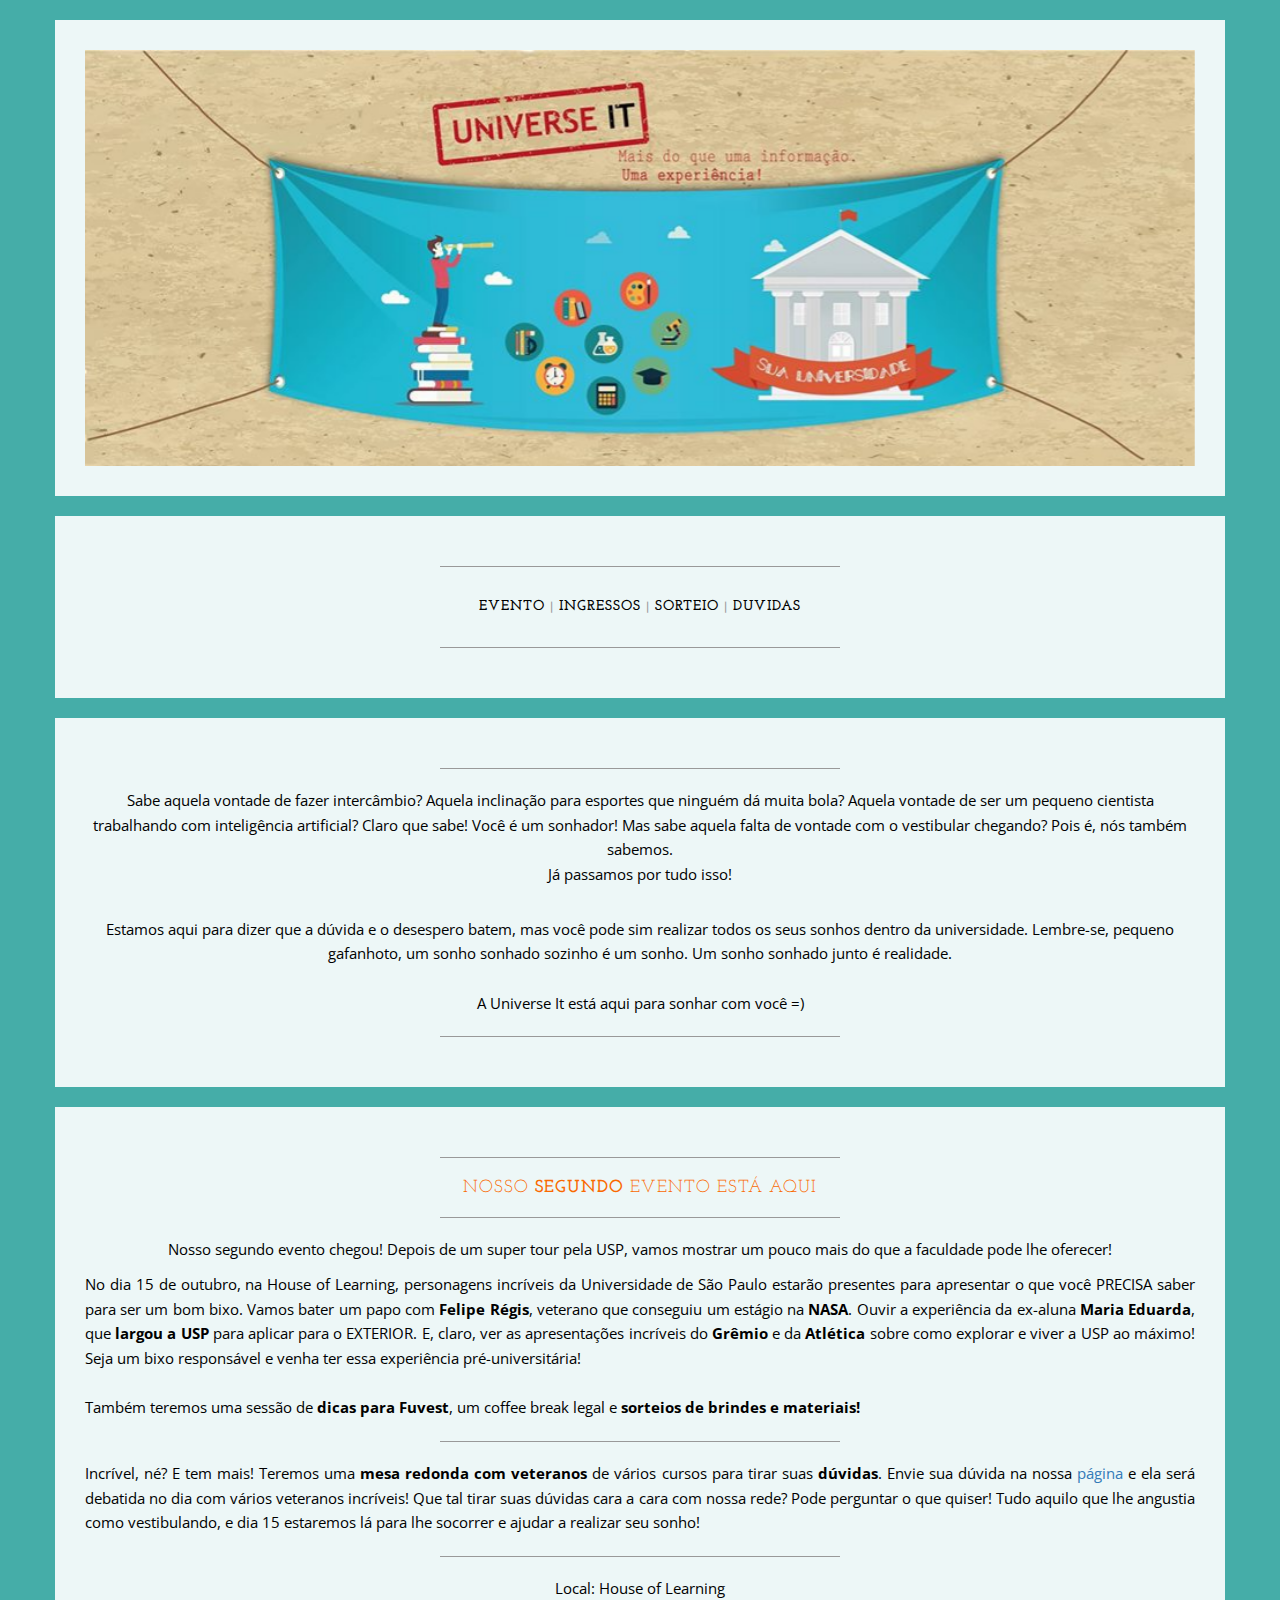
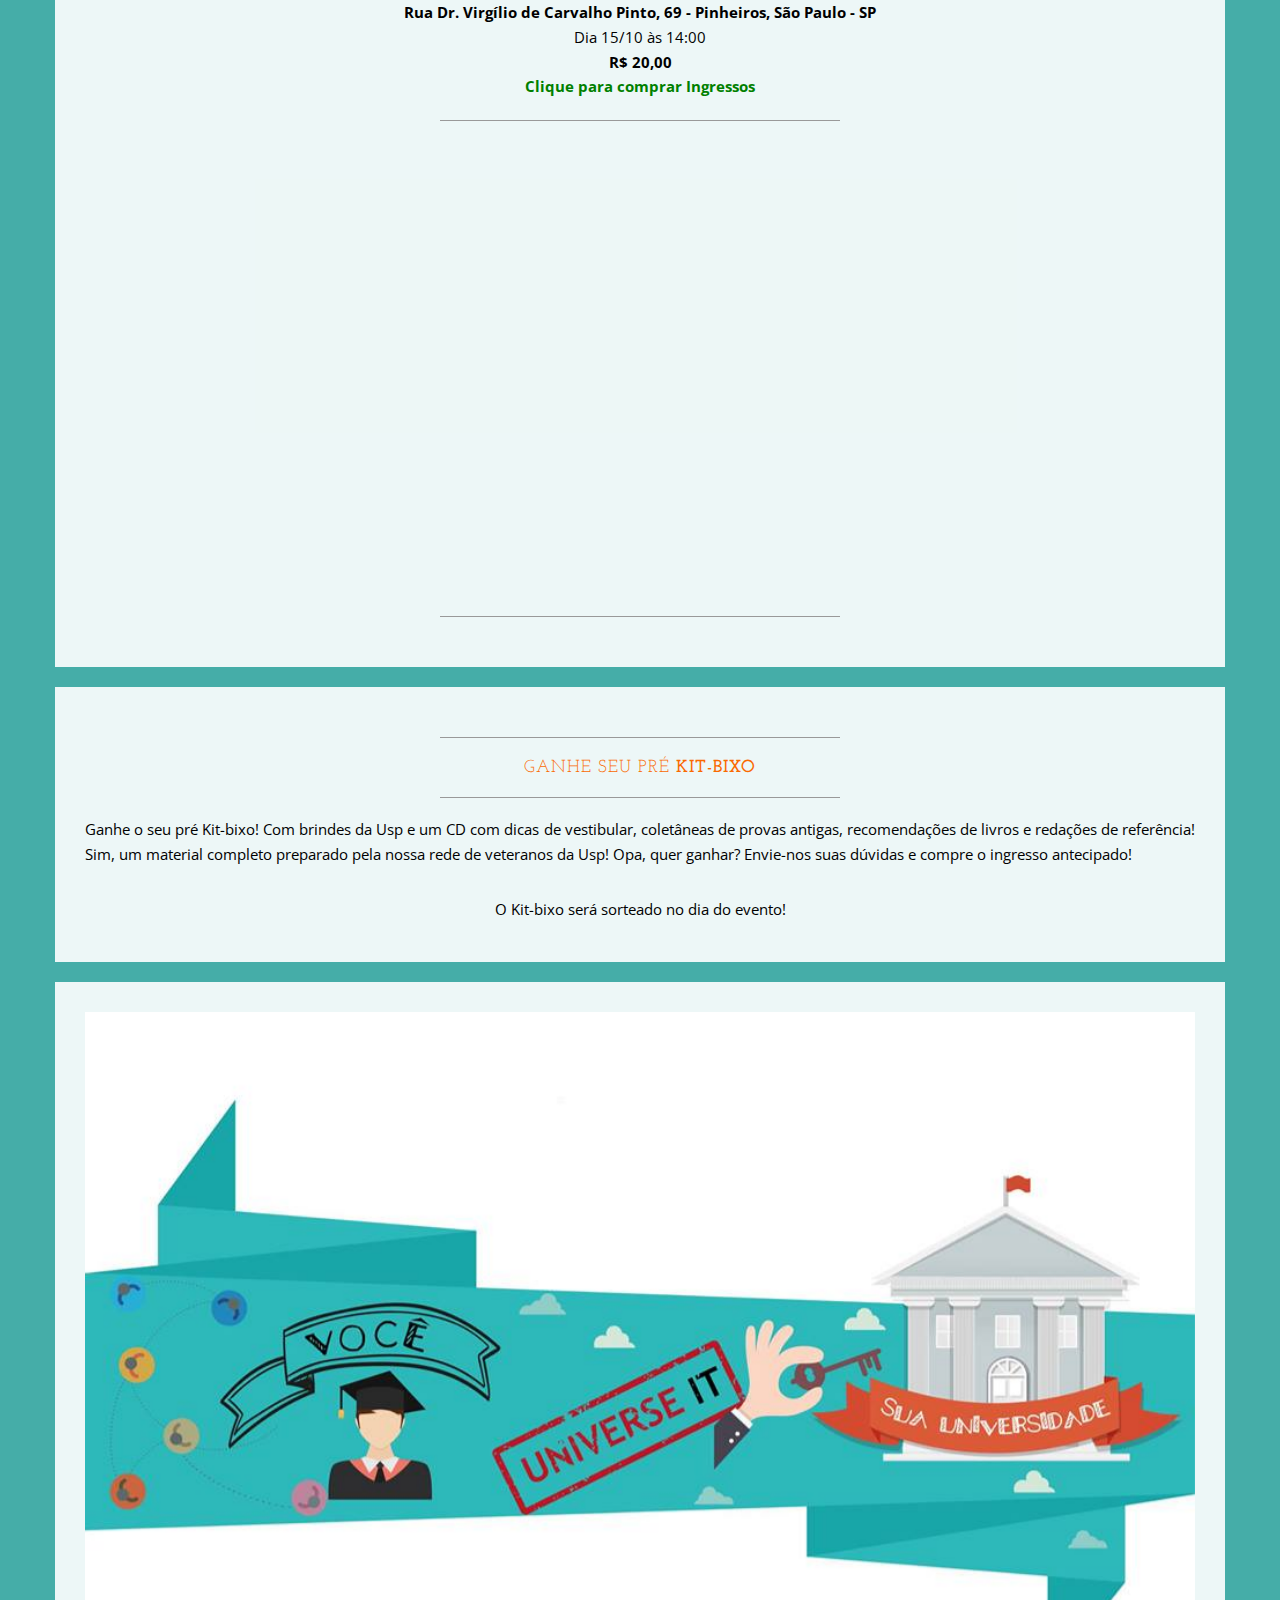
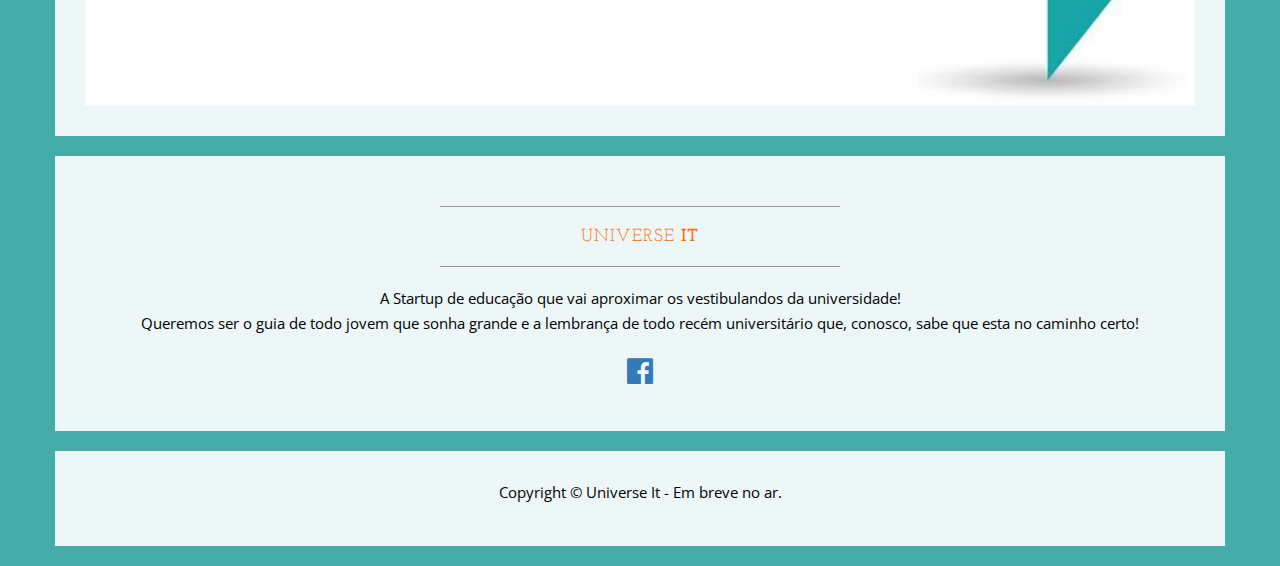
==== commit ef3b4ee8: "index added" ====
--- a/index.html
+++ b/index.html
@@ -6,18 +6,22 @@
 <!--    to de ressaca, fica mais dificil-->
 <!-- Atenção, ler esse código pode causar nauseas, dor de cabeça, cancer, e te deixar brocha-->
 <!-- se aparecer qualquer desses sintomas, procure o médico de confiança-->
+<!--Apesar de você, amanha ha de ser outro dia-->
+<!--ainda pago pra ver, o jardim florecer qual você não queria-->
+<!--comentarios inuteis da página reformulada pro segundo evento-->
+<!-- Logo o design fica realmente bonito-->
     <meta charset="utf-8">
     <meta http-equiv="X-UA-Compatible" content="IE=edge">
     <meta name="viewport" content="width=device-width, initial-scale=1">
     <meta name="description" content="">
     <meta name="author" content="Universe It/Erick Emiliano">
 
-    <title>Fuvest 2016 Chegou, e Agora?</title>
+    <title>UniverseIt</title>
 
     <!-- Bootstrap Core CSS -->
     <link href="css/bootstrap.min.css" rel="stylesheet">
 	
-        <link rel="stylesheet" href="http://maxcdn.bootstrapcdn.com/font-awesome/4.3.0/css/font-awesome.min.css">
+    <link rel="stylesheet" href="https://maxcdn.bootstrapcdn.com/font-awesome/4.4.0/css/font-awesome.min.css">
     <!-- Custom CSS -->
     <link href="css/business-casual.css" rel="stylesheet">
 
@@ -37,8 +41,7 @@
 <body class="bodybuild">
 
     <div class="container">
-<br><br><br><br>
-        <div class="row">
+        <div class="row" style="padding-top:20px;">
             <div class="box">
                 <div class="col-lg-12 text-center">
                     <div id="carousel-example-generic" class="carousel slide">
@@ -114,21 +117,87 @@
         <div class="row">
             <div class="box">
                 <div class="col-lg-12">
-                    <hr>
+                    
                     <h2 class="intro-text text-center">
-                        <strong>Desesperado com o vestibular??</strong>
-                    </h2>
-                    <hr>
-                    <p> Inscrições da Fuvest acabando e você não sabe o que fazer?</p><p align="center">Estamos aqui para isso!</p><p> Seus veteranos vão levar vocês para uma visita GRATUITA guiada pela Usp dia 08/09! Não perca e venha conhecer seu futuro campus na melhor universidade do Brasil! Faça sua inscrição deixando seu nome e email, simples assim! Nos vemos lá!.</p>
-                </div>
-            </div>
-        </div>
-        <div class="row">
+                        <!--<strong>Desesperado com o vestibular??</strong>-->
+                    </h2>
+                    <hr>
+                    <p align="center">
+                    <table align="center" style="font-size: 1em; text-align: center;">
+                    <tr>
+                    <td width="10em">
+                    	<h4>
+                    	<a style="font-size: 0.8em; text-align=center; text-decoration:none; color:black;" href="#evento"> 
+                    	 Evento </a>		
+                    	</h4>	
+                    </td>
+                    <td><h6 style="color: #999999"><strong>&nbsp;|&nbsp;</strong></h6></td>
+                    <td width="10em"><h4><a style="font-size: 0.8em;  text-align=center; text-decoration:none; color:black;" href="http://even.tc/partiu-facul-usp" target="_blank"><strong>Ingressos</strong></a></h4></td>
+                    <td><h6 style="color: #999999"><strong>&nbsp;|&nbsp;</strong></h6></td>
+                    <td width="10em"><h4><a style="font-size: 0.8em; text-align=center; text-decoration:none; color:black;" href="#sorteio"> Sorteio</a></h4></td>
+                    <td><h6 style="color: #999999"><strong>&nbsp;|&nbsp;</strong></h6></td>
+                    <td width="10em"><h4><strong><a style="font-size: 0.8em; text-align=center; text-decoration:none; color:black;" href="duvidas" target="_blank">Duvidas</a></strong></h4></td>
+		</table>
+		<!--<h4 align="center"><a style="width:100%; text-align: center; text-decoration:none; color:black;" href="#evento"> O Evento </a></h4><hr>
+                <h4 align="center"><strong><a style="text-decoration:none; font-size: 0.5em; text-align: center; color:black;" href="http://www.eventick.com.br/usp-em-foco" target="_blank"> Ingressos</a></strong></h4><hr>
+                <h4 align="center"><a style="text-decoration:none; text-align: center; color:black;" href="#sorteio"> Sorteio</a></h4><hr>
+                <h4 align="center"><strong><a style="text-decoration:none; text-align: center; color:black;" href="duvidas" target="_blank"> Mande suas Duvidas</a></strong></h4>-->
+		</p><hr>
+                </div>
+            </div>
+        </div>
+        <div class="row">
+            <div class="box">
+                <div class="col-lg-12">
+                    <hr>
+                    <h2 class="intro-text text-center">
+                        <!--<strong>Desesperado com o vestibular??</strong>-->
+                    </h2>
+                    <p align="center">Sabe aquela vontade de fazer intercâmbio? Aquela inclinação para esportes que ninguém dá muita bola? Aquela vontade de ser um pequeno cientista trabalhando com inteligência artificial? Claro que sabe! Você é um sonhador! Mas sabe aquela falta de vontade com o vestibular chegando? Pois é, nós também sabemos. <br>Já passamos por tudo isso! </p><br><p align="center">
+
+Estamos aqui para dizer que a dúvida e o desespero batem, mas você pode sim realizar todos os seus sonhos dentro da universidade. Lembre-se, pequeno gafanhoto, um sonho sonhado sozinho é um sonho. Um sonho sonhado junto é realidade. <br><br>A Universe It está aqui para sonhar com você =)
+</p><hr id="evento">
+                </div>
+            </div>
+        </div>
+        <div class="row">
+            <div class="box">
+                <div class="col-lg-12">
+                    <hr>
+                    <h2 class="intro-text text-center">
+                        Nosso <strong>Segundo</strong> evento está aqui
+                    </h2>
+                    <hr>
+                    <p style="text-align: center">Nosso segundo evento chegou! Depois de um super tour pela USP, vamos mostrar um pouco mais do que a faculdade pode lhe oferecer! </p>                  
+                    <p style="text-align: justify;">No dia 15 de outubro, na House of Learning, personagens incríveis da Universidade de São Paulo estarão presentes para apresentar o que você PRECISA saber para ser um bom bixo. Vamos bater um papo com <strong>Felipe Régis</strong>, veterano que conseguiu um estágio na<strong> NASA</strong>. Ouvir a experiência da ex-aluna<strong> Maria Eduarda</strong>, que <strong>largou a USP</strong> para aplicar para o EXTERIOR. E, claro, ver as apresentações incríveis do <strong>Grêmio</strong> e da <strong>Atlética</strong> sobre como explorar e viver a USP ao máximo! Seja um bixo responsável e venha ter essa experiência pré-universitária! <br><br>Também teremos uma sessão de <strong>dicas para Fuvest</strong>, um coffee break legal e <strong>sorteios de brindes e materiais!</strong></p><hr>
+                    <p style="text-align: justify;">Incrível, né? E tem mais! Teremos uma <strong>mesa redonda com veteranos</strong> de vários cursos para tirar suas <strong>dúvidas</strong>. Envie sua dúvida na nossa <a href="duvida">página </a>e ela será debatida no dia com vários veteranos incríveis! Que tal tirar suas dúvidas cara a cara com nossa rede? Pode perguntar o que quiser! Tudo aquilo que lhe angustia como vestibulando, e dia 15 estaremos lá para lhe socorrer e ajudar a realizar seu sonho!
+                    </p><hr><p align="center">
+Local: House of Learning<br>
+<strong>Rua Dr. Virgílio de Carvalho Pinto, 69 - Pinheiros, São Paulo - SP</strong>
+<br>Dia 15/10 às 14:00
+<br><strong>R$ 20,00</strong>
+                    <br><strong><a style="text-decoration:none; color:green;" href="http://even.tc/partiu-facul-usp">Clique para comprar Ingressos</a></strong>
+</p><hr><!--<img class="img-responsive img-full" src="img/local.jpg" alt="">--><iframe src="https://www.google.com/maps/embed?pb=!1m18!1m12!1m3!1d3657.100660285256!2d-46.68478805083829!3d-23.564827984605916!2m3!1f0!2f0!3f0!3m2!1i1024!2i768!4f13.1!3m3!1m2!1s0x94ce5777d38bf397%3A0x7c1334a8d542578f!2sR.+Dr.+Virg%C3%ADlio+de+Carvalho+Pinto%2C+69+-+Pinheiros%2C+S%C3%A3o+Paulo+-+SP%2C+05415-030!5e0!3m2!1sen!2sbr!4v1444524719723" width="100%" height="450" frameborder="0" style="border:0" allowfullscreen></iframe><hr id="sorteio">
+                </div>
+            </div>
+        </div>        
+        
+        <div class="row">
+            <div class="box">
+                <div class="col-lg-12" id="ganhe">
+                    <hr>
+                    <h2 class="intro-text text-center">
+                        Ganhe seu pré<strong> Kit-Bixo</strong>
+                    </h2>
+                    <hr>
+                    <p style="text-align: justify;">Ganhe o seu pré Kit-bixo! Com brindes da Usp e um CD com dicas de vestibular, coletâneas de provas antigas, recomendações de livros e redações de referência! Sim, um material completo preparado pela nossa rede de veteranos da Usp! Opa, quer ganhar? Envie-nos suas dúvidas e compre o ingresso antecipado! </p><br><p align="center">O Kit-bixo será sorteado no dia do evento! </p>
+                </div>
+            </div>
+        </div>
+<!--        <div class="row">
             <div class="box">
                 <div class="col-lg-12 text-center">
                     <div id="carousel-example-generic" class="carousel slide">
-                        <!-- Indicators -->
-<!--
                         <ol class="carousel-indicators hidden-xs">
                             <li data-target="#carousel-example-generic" data-slide-to="0" class="active"></li>
                             <li data-target="#carousel-example-generic" data-slide-to="1"></li>
@@ -136,11 +205,11 @@
                         </ol>
 -->
 
-                        <!-- Wrapper for slides -->
+                        <!-- Wrapper for slides 
                         <div class="carousel-inner">
                             <div class="item active">
                                 <img class="img-responsive img-full" src="img/slide-2.jpg" alt="">
-                            </div>
+                            </div>-->
 <!--
                             <div class="item">
                                 <img class="img-responsive img-full" src="img/slide-2.jpg" alt="">
@@ -148,8 +217,8 @@
                             <div class="item">
                                 <img class="img-responsive img-full" src="img/slide-3.jpg" alt="">
                             </div>
--->
-                        </div>
+
+                        </div>-->
 
                         <!-- Controls -->
 <!--
@@ -159,8 +228,8 @@
                         <a class="right carousel-control" href="#carousel-example-generic" data-slide="next">
                             <span class="icon-next"></span>
                         </a>
--->
-                    </div>
+
+                    </div>-->
 <!--
                     <h2 class="brand-before">
                         <small>Welcome to</small>
@@ -172,22 +241,9 @@
                             <strong>Start Bootstrap</strong>
                         </small>
                     </h2>
--->
-                </div>
-            </div>
-        </div>
-        <div class="row">
-            <div class="box">
-                <div class="col-lg-12">
-                    <hr>
-                    <h2 class="intro-text text-center"><strong>Cadastre-se</strong> e Venha pra visita Terça.
-                        
-                    </h2>
-                    <hr>
-                    <iframe src="contact.html" height="600px" frameBorder="0" width="100%" scrolling="no"></iframe>
-                </div>
-            </div>
-        </div>
+                </div>
+            </div>
+        </div>-->
         <div class="row">
             <div class="box">
                 <div class="col-lg-12 text-center">
@@ -249,25 +305,22 @@
                         <strong>It</strong>
                     </h2>
                     <hr>
-                    <p align="center">A Start Up de educação que vai conectar os vestibulandos com os universitários,  seu futuro campus e a vida que ele terá pela frente. <br>
-O guia de todo jovem que sonha grande!<br> E a lembrança de todo recém universitário que sabe que está no caminho certo!</p>
+                    <p align="center">A Startup de educação que vai aproximar os vestibulandos da universidade! <br>
+Queremos ser o guia de todo jovem que sonha grande e a lembrança de todo recém universitário que, conosco, sabe que esta no caminho certo!<h2 align="center"> <a href="https://www.facebook.com/pages/Universe-It/111334529216997"><i class="fa fa-facebook-official fa-6"></i></a></h2></p>
+
+                </div>
+            </div>
+        </div>
+        <div class="row">
+            <div class="box">
+                <div class="col-lg-12 text-center">
+                    <p>Copyright &copy; Universe It - Em breve no ar.</p>
                 </div>
             </div>
         </div>
 
     </div>
-    <!-- /.container -->
-
-    <footer>
-        <div class="container">
-            <div class="row">
-                <div class="col-lg-12 text-center">
-                    <p>Copyright &copy; Universe It <a href="https://www.facebook.com/pages/Universe-It/111334529216997" class="fa-facebook">Facebook</a> Em breve no ar.</p>
-                    
-                </div>
-            </div>
-        </div>
-    </footer>
+
 
     <!-- jQuery -->
     <script src="js/jquery.js"></script>
@@ -284,4 +337,4 @@
 
 </body>
 
-</html>
+</html>--- a/css/business-casual.css
+++ b/css/business-casual.css
@@ -6,7 +6,7 @@
 
 .bodybuild {/*PODE VIR MONSTROOOOO*/
     font-family: "Open Sans","Helvetica Neue",Helvetica,Arial,sans-serif;
-    background: url('../VisitaUSP/img/bg.jpg') no-repeat center center fixed;
+    background: #45ADA8 no-repeat center center fixed; /*url('../img/bg.jpg')*/
     -webkit-background-size: cover;
     -moz-background-size: cover;
     background-size: cover;
@@ -14,15 +14,22 @@
 }
 body {/*FRANGO*/
     font-family: "Open Sans","Helvetica Neue",Helvetica,Arial,sans-serif;
-    background: url('../img/VisitaUSP/At0SpMSlMuC-lnjEW4rskgM6MsQdVEWZXxxj1Qt0BD93.jpg') no-repeat center center fixed;
+    background: #45ADA8 no-repeat center center fixed; /*url('../img/At0SpMSlMuC-lnjEW4rskgM6MsQdVEWZXxxj1Qt0BD93.jpg')*/
     -webkit-background-size: cover;
     -moz-background-size: cover;
     background-size: cover;
     -o-background-size: cover;
 }
+a {text-decoration:none;}
+h2 {
+ color: #FA6900;
+     text-transform: uppercase;
+    font-family: "Josefin Slab","Helvetica Neue",Helvetica,Arial,sans-serif;
+    font-weight: 700;
+    letter-spacing: 1px;
+}
 
 h1,
-h2,
 h3,
 h4,
 h5,
@@ -34,7 +41,7 @@
 }
 
 p {
-    font-size: 1.25em;
+    font-size: 1.10em;
     line-height: 1.6;
     color: #000;
 }
